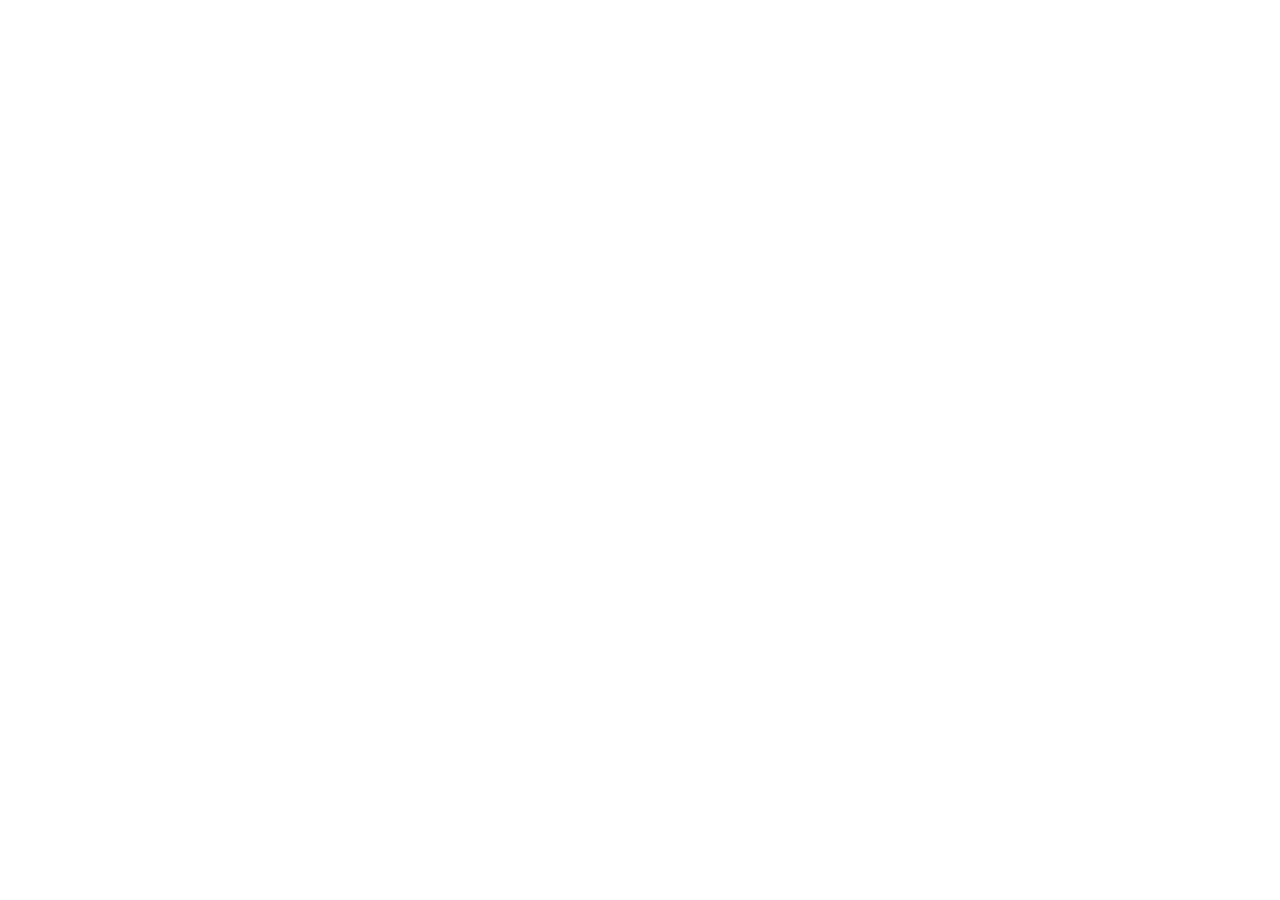
==== web/marketplace/index.html @ 0443ad27 "feat: integrer zones et tarifs IKMS au checkout" ====
<!doctype html>
<html lang="fr">
<head>
  <meta charset="utf-8">
  <meta name="viewport" content="width=device-width, initial-scale=1, viewport-fit=cover">
  <meta name="theme-color" content="#17211f">
  <meta name="description" content="IKIGAI Market, les boutiques locales avec livraison suivie.">
  <link rel="manifest" href="../manifest.webmanifest">
  <link rel="icon" href="../assets/brand-mark.svg" type="image/svg+xml">
  <title>IKIGAI Market</title>
  <link rel="stylesheet" href="../assets/app.css?v=15">
</head>
<body data-page="accueil">
  <div id="market-app"></div>
  <script src="https://unpkg.com/lucide@0.468.0/dist/umd/lucide.min.js"></script>
  <script src="../assets/config.js"></script>
  <script src="../assets/pwa.js?v=15"></script>
  <script type="module" src="./marketplace.js?v=15"></script>
</body>
</html>
---- web/assets/app.css ----
:root {
  --encre: #17211f;
  --primaire: #c75332;
  --accent: #e9ae36;
  --vert: #24745a;
  --bleu: #27658a;
  --danger: #b72f3d;
  --papier: #ffffff;
  --fond: #f6f8f7;
  --fond-chaud: #fff7f2;
  --ligne: #dfe5e2;
  --texte-doux: #64716d;
  --ombre: 0 10px 28px rgba(23, 33, 31, .10);
  --rayon: 8px;
  font-family: Inter, ui-sans-serif, system-ui, -apple-system, BlinkMacSystemFont, "Segoe UI", sans-serif;
  color: var(--encre);
  background: var(--papier);
}

* { box-sizing: border-box; }
html { scroll-behavior: smooth; }
body { margin: 0; min-height: 100vh; background: var(--papier); color: var(--encre); }
button, input, select, textarea { font: inherit; }
button { cursor: pointer; }
button:disabled { cursor: not-allowed; opacity: .58; }
a { color: inherit; text-decoration: none; }
img { display: block; max-width: 100%; }
svg { width: 20px; height: 20px; }
h1, h2, h3, p { margin-top: 0; }
h1 { font-size: 34px; line-height: 1.08; letter-spacing: 0; margin-bottom: 7px; }
h2 { font-size: 21px; line-height: 1.2; letter-spacing: 0; }
h3 { font-size: 15px; line-height: 1.3; letter-spacing: 0; }
.app { min-height: 100vh; padding-bottom: 74px; }
.conteneur { width: min(1180px, 100%); margin: auto; padding: 20px; }
.conteneur-etroit { width: min(720px, 100%); }
.muted { color: var(--texte-doux); }
.petit { font-size: 12px; }
.texte-centre { text-align: center; }
.masque { display: none !important; }
.separateur { border: 0; border-top: 1px solid var(--ligne); margin: 18px 0; }
.tourne { animation: tourner .8s linear infinite; }
@keyframes tourner { to { transform: rotate(360deg); } }

.bandeau {
  position: sticky;
  top: 0;
  z-index: 30;
  color: white;
  background: var(--encre);
  padding: max(11px, env(safe-area-inset-top)) 18px 11px;
}
.annonce-site-dedie {
  margin: -11px -18px 10px;
  padding: 8px 18px;
  background: var(--primaire);
  color: white;
  text-align: center;
  font-size: 12px;
  font-weight: 800;
  letter-spacing: .01em;
}
.bandeau-ligne {
  width: min(1180px, 100%);
  min-height: 46px;
  margin: auto;
  display: flex;
  align-items: center;
  gap: 12px;
}
.marque { display: inline-flex; align-items: center; gap: 9px; font-weight: 900; font-size: 19px; white-space: nowrap; }
.marque span { color: var(--accent); }
.marque-logo { width: 31px; height: 31px; object-fit: contain; border-radius: 6px; }
.navigation-desktop { display: flex; align-items: center; gap: 5px; margin-left: 14px; }
.navigation-desktop a { padding: 9px 10px; color: rgba(255,255,255,.76); font-size: 13px; font-weight: 750; border-radius: 6px; }
.navigation-desktop a:hover, .navigation-desktop a.actif { color: white; background: rgba(255,255,255,.1); }
.bandeau-espace { margin-left: 4px; font-size: 12px; font-weight: 800; color: rgba(255,255,255,.72); }
.bandeau-actions { margin-left: auto; display: flex; align-items: center; gap: 8px; }
.icone-btn {
  position: relative;
  width: 42px;
  height: 42px;
  flex: 0 0 42px;
  border: 1px solid rgba(255,255,255,.12);
  border-radius: 6px;
  display: grid;
  place-items: center;
  background: rgba(255,255,255,.08);
  color: white;
}
.icone-btn:hover { background: rgba(255,255,255,.16); }
.compteur {
  position: absolute;
  top: -5px;
  right: -5px;
  min-width: 19px;
  height: 19px;
  padding: 0 5px;
  display: grid;
  place-items: center;
  border: 2px solid var(--encre);
  border-radius: 10px;
  background: var(--accent);
  color: var(--encre);
  font-size: 10px;
  font-weight: 900;
}

.bottom-nav {
  position: fixed;
  z-index: 40;
  bottom: 0;
  left: 0;
  right: 0;
  min-height: calc(64px + env(safe-area-inset-bottom));
  padding: 5px 4px env(safe-area-inset-bottom);
  display: grid;
  grid-template-columns: repeat(4, minmax(0, 1fr));
  background: rgba(255,255,255,.98);
  border-top: 1px solid var(--ligne);
}
.bottom-nav a, .bottom-nav button {
  min-width: 0;
  min-height: 54px;
  border: 0;
  background: transparent;
  display: grid;
  place-content: center;
  justify-items: center;
  gap: 3px;
  color: var(--texte-doux);
  font-size: 10px;
  font-weight: 800;
}
.bottom-nav svg { width: 21px; height: 21px; }
.bottom-nav .actif { color: var(--primaire); }

.hero-market {
  position: relative;
  min-height: 330px;
  margin: 0;
  overflow: hidden;
  color: white;
  background-color: var(--encre);
  background-position: center;
  background-size: cover;
  display: flex;
  align-items: center;
}
.hero-market::before { content: ""; position: absolute; inset: 0; background: rgba(12, 20, 18, .62); }
.hero-contenu { position: relative; z-index: 1; width: min(1180px, 100%); margin: auto; padding: 38px 20px 52px; }
.hero-contenu h1 { max-width: 650px; font-size: 45px; }
.hero-contenu p { max-width: 590px; color: rgba(255,255,255,.86); font-size: 16px; line-height: 1.6; }
.hero-actions { display: flex; gap: 10px; flex-wrap: wrap; margin-top: 22px; }
.recherche-hero { width: min(620px, 100%); margin-top: 22px; display: grid; grid-template-columns: 1fr 48px; background: white; border-radius: 7px; overflow: hidden; box-shadow: var(--ombre); }
.recherche-hero input { min-width: 0; height: 49px; border: 0; padding: 0 15px; color: var(--encre); outline: 0; }
.recherche-hero button { border: 0; color: white; background: var(--primaire); display: grid; place-items: center; }

.bandeau-commerce { width: min(1380px, 100%); min-height: 52px; gap: 18px; }
.recherche-entete { position: relative; flex: 1 1 520px; min-width: 240px; height: 44px; display: grid; grid-template-columns: minmax(0, 1fr) 48px; border-radius: 6px; background: white; }
.recherche-entete:focus-within { box-shadow: 0 0 0 3px var(--accent); }
.recherche-entete input { min-width: 0; border: 0; border-radius: 6px 0 0 6px; padding: 0 14px; outline: 0; color: var(--encre); background: white; }
.recherche-entete > button { border: 0; border-radius: 0 6px 6px 0; display: grid; place-items: center; color: var(--encre); background: var(--accent); }
.suggestions-recherche { position: absolute; z-index: 50; top: 48px; left: 0; right: 0; overflow: hidden; border: 1px solid var(--ligne); border-radius: 6px; background: white; color: var(--encre); box-shadow: 0 18px 45px rgba(12,20,18,.22); }
.suggestions-recherche a { min-height: 62px; padding: 7px 10px; border-bottom: 1px solid var(--ligne); display: grid; grid-template-columns: 46px minmax(0, 1fr); gap: 10px; align-items: center; }
.suggestions-recherche a:last-child { border-bottom: 0; }
.suggestions-recherche a:hover { background: var(--fond); }
.suggestions-recherche img { width: 46px; height: 46px; object-fit: cover; border-radius: 4px; background: var(--fond); }
.suggestions-recherche strong, .suggestions-recherche small { display: block; overflow: hidden; text-overflow: ellipsis; white-space: nowrap; }
.suggestions-recherche strong { font-size: 13px; }
.suggestions-recherche small { margin-top: 3px; color: var(--texte-doux); font-size: 11px; }
.actions-commerce { flex: 0 0 auto; gap: 14px; }
.action-commerce { min-width: 72px; color: white; font-size: 12px; line-height: 1.15; white-space: nowrap; }
.action-commerce span, .action-commerce strong { display: block; }
.action-commerce-label { max-width: 104px; overflow: hidden; color: rgba(255,255,255,.7); font-size: 10px; text-overflow: ellipsis; }
.panier-entete { width: auto; min-width: 72px; padding: 0 10px; grid-auto-flow: column; gap: 7px; }
.panier-entete strong { font-size: 12px; }
.sous-navigation { width: min(1380px, 100%); margin: 8px auto -4px; min-height: 30px; display: flex; align-items: center; justify-content: space-between; gap: 20px; color: rgba(255,255,255,.74); font-size: 11px; }
.sous-navigation nav { min-width: 0; display: flex; align-items: center; gap: 19px; overflow-x: auto; scrollbar-width: none; }
.sous-navigation nav::-webkit-scrollbar { display: none; }
.sous-navigation a { flex: 0 0 auto; display: inline-flex; align-items: center; gap: 5px; font-weight: 750; }
.sous-navigation a:hover { color: white; }
.sous-navigation svg { width: 15px; height: 15px; }

.promo-market { position: relative; min-height: clamp(320px, 26vw, 480px); overflow: hidden; background-color: var(--encre); color: white; display: flex; align-items: center; }
.promo-market-slides, .promo-market-slide { position: absolute; inset: 0; }
.promo-market-slides { z-index: 0; }
.promo-market-slide { opacity: 0; transition: opacity .45s ease; }
.promo-market-slide.actif { opacity: 1; }
.promo-market-slide img { width: 100%; height: 100%; object-fit: contain; object-position: calc(100% - max(20px, (100vw - 1380px) / 2)) center; }
.promo-market-remplir .promo-market-slide img { object-fit: cover; object-position: center; }
.promo-market::before { content: ""; position: absolute; z-index: 1; inset: 0; background: rgba(12,20,18,.58); }
.promo-market-contenu { position: relative; z-index: 2; width: min(1380px, 100%); margin: auto; padding: 28px 20px; }
.promo-market h1 { max-width: 600px; margin-bottom: 7px; font-size: 32px; }
.promo-market p { max-width: 620px; margin-bottom: 18px; color: rgba(255,255,255,.86); line-height: 1.45; }
.promo-market a { display: inline-flex; align-items: center; gap: 7px; color: var(--accent); font-size: 13px; font-weight: 850; }
.promo-commandes { position: absolute; z-index: 3; right: max(20px, calc((100vw - 1380px) / 2)); bottom: 18px; display: flex; align-items: center; gap: 9px; }
.promo-commandes > button { width: 36px; height: 36px; padding: 0; border: 1px solid rgba(255,255,255,.38); border-radius: 50%; background: rgba(12,20,18,.72); color: white; display: grid; place-items: center; }
.promo-commandes > button:hover { background: var(--primaire); }
.promo-commandes svg { width: 18px; height: 18px; }
.promo-indicateurs { min-height: 36px; padding: 0 8px; display: flex; align-items: center; gap: 7px; }
.promo-indicateurs button { width: 8px; height: 8px; padding: 0; border: 1px solid white; border-radius: 50%; background: transparent; }
.promo-indicateurs button[aria-current="true"] { background: white; }

@media (prefers-reduced-motion: reduce) {
  .promo-market-slide { transition: none; }
}
.services-market { width: min(1380px, 100%); min-height: 66px; margin: auto; padding: 0 20px; display: grid; grid-template-columns: repeat(3, minmax(0, 1fr)); border-bottom: 1px solid var(--ligne); }
.services-market > div { min-width: 0; padding: 12px 20px; border-right: 1px solid var(--ligne); display: flex; align-items: center; justify-content: center; gap: 11px; }
.services-market > div:first-child { border-left: 1px solid var(--ligne); }
.services-market span { color: var(--primaire); }
.services-market p { min-width: 0; margin: 0; }
.services-market strong, .services-market small { display: block; }
.services-market strong { font-size: 12px; }
.services-market small { margin-top: 2px; color: var(--texte-doux); font-size: 10px; }
.catalogue-conteneur { width: min(1380px, 100%); }
.categories-market { padding-top: 20px; padding-bottom: 20px; }
.categories-market .entete-page { margin-bottom: 13px; }
.categories-market .grille-categories { grid-auto-columns: 124px; gap: 9px; }
.categories-market .categorie { padding: 7px; border: 1px solid transparent; border-radius: 6px; }
.categories-market .categorie:hover, .categories-market .categorie.actif { border-color: var(--primaire); background: var(--fond-chaud); }
.categories-market .categorie img { width: 100%; height: 66px; margin-bottom: 7px; border: 0; border-radius: 5px; box-shadow: none; }
.categories-market .categorie.actif img { box-shadow: none; }
.categories-market .categorie span { min-height: 30px; display: grid; place-content: center; }

.catalogue-layout { display: grid; grid-template-columns: 238px minmax(0, 1fr); gap: 24px; padding: 24px 0 34px; border-bottom: 1px solid var(--ligne); scroll-margin-top: 122px; }
.filtres-catalogue { position: sticky; top: 124px; align-self: start; max-height: calc(100vh - 140px); padding-right: 20px; overflow-y: auto; border-right: 1px solid var(--ligne); background: white; }
.filtres-entete { display: flex; align-items: center; justify-content: space-between; margin-bottom: 15px; }
.filtres-entete h2 { margin: 0; font-size: 18px; }
.filtres-entete .fermer-filtres { display: none; }
.filtre-groupe { margin: 0 0 19px; padding: 0; border: 0; }
.filtre-groupe legend { margin-bottom: 9px; font-size: 12px; font-weight: 850; }
.grille-prix { display: grid; grid-template-columns: repeat(2, minmax(0, 1fr)); gap: 7px; }
.grille-prix input { min-width: 0; height: 40px; padding: 0 8px; border: 1px solid #cbd4d0; border-radius: 5px; }
.option-filtre { min-height: 31px; display: flex; align-items: center; gap: 7px; font-size: 12px; }
.option-filtre input { accent-color: var(--primaire); }
.option-filtre svg { width: 15px; height: 15px; color: #b47708; fill: currentColor; }
.filtre-stock { margin: 4px 0 18px; }
.resultats-catalogue { min-width: 0; }
.resultats-entete { min-height: 64px; margin-bottom: 8px; display: flex; align-items: flex-start; justify-content: space-between; gap: 16px; }
.resultats-entete h2 { margin-bottom: 4px; }
.sur-titre { margin-bottom: 4px; color: var(--primaire); font-size: 10px; font-weight: 850; text-transform: uppercase; }
.outils-resultats { display: flex; align-items: center; gap: 8px; }
.outils-resultats label { color: var(--texte-doux); font-size: 11px; font-weight: 750; white-space: nowrap; }
.outils-resultats select { height: 40px; padding: 0 30px 0 10px; border: 1px solid var(--ligne); border-radius: 5px; background: white; color: var(--encre); }
.outils-resultats .ouvrir-filtres { display: none; }
.filtres-actifs { min-height: 0; display: flex; gap: 7px; flex-wrap: wrap; margin-bottom: 13px; }
.filtres-actifs:empty { display: none; }
.filtres-actifs button { min-height: 30px; padding: 4px 8px; border: 1px solid var(--ligne); border-radius: 4px; background: var(--fond); display: inline-flex; align-items: center; gap: 5px; color: var(--encre); font-size: 11px; }
.filtres-actifs svg { width: 14px; height: 14px; }
.grille-produits.chargement { opacity: .55; pointer-events: none; }
.resultats-catalogue .grille-produits { grid-template-columns: repeat(4, minmax(0, 1fr)); gap: 13px; }
.resultats-catalogue .grille-produits > .vide { grid-column: 1 / -1; }
.produit { display: flex; min-height: 380px; flex-direction: column; transition: box-shadow .16s ease, border-color .16s ease; }
.produit:hover { border-color: #c2cdc8; box-shadow: 0 7px 20px rgba(23,33,31,.09); }
.produit-visuel { display: block; }
.produit-corps { flex: 1; display: flex; flex-direction: column; }
.produit-nom { min-height: 37px; margin-bottom: 7px; display: -webkit-box; overflow: hidden; -webkit-box-orient: vertical; -webkit-line-clamp: 2; }
.produit-nom:hover { color: var(--primaire); }
.produit-prix { font-size: 17px; }
.produit .note { min-height: 18px; display: flex; align-items: center; gap: 4px; }
.produit .note svg { width: 14px; height: 14px; fill: currentColor; }
.produit .note span { color: var(--texte-doux); }
.livraison-produit { margin: 8px 0 10px; display: flex; align-items: center; gap: 5px; color: var(--vert); font-size: 10px; font-weight: 750; }
.livraison-produit svg { width: 14px; height: 14px; }
.btn-ajouter-produit { width: 100%; min-height: 36px; margin-top: auto; padding: 0 8px; border: 0; border-radius: 5px; background: var(--accent); color: var(--encre); display: flex; align-items: center; justify-content: center; gap: 6px; font-size: 11px; font-weight: 850; }
.btn-ajouter-produit:hover { filter: brightness(.96); }
.btn-ajouter-produit svg { width: 15px; height: 15px; }
.remise-produit { position: absolute; z-index: 2; top: 8px; left: 8px; padding: 4px 6px; border-radius: 4px; background: var(--danger); color: white; font-size: 10px; font-weight: 900; }
.remise-produit + .stock-epuise { top: 38px; }
.pagination { min-height: 44px; margin-top: 22px; display: flex; align-items: center; justify-content: center; gap: 14px; }
.pagination button { min-height: 38px; padding: 0 12px; border: 1px solid var(--ligne); border-radius: 5px; background: white; display: inline-flex; align-items: center; gap: 5px; font-size: 12px; font-weight: 800; }
.pagination span { color: var(--texte-doux); font-size: 11px; }
.fond-filtres { display: none; }
.fil-ariane { padding: 5px 0 10px; display: flex; align-items: center; gap: 5px; overflow: hidden; color: var(--texte-doux); font-size: 11px; white-space: nowrap; }
.fil-ariane a:hover { color: var(--primaire); }
.fil-ariane strong { min-width: 0; overflow: hidden; color: var(--encre); text-overflow: ellipsis; }
.fil-ariane svg { width: 13px; height: 13px; }
.engagement-produit { margin-top: 12px; padding-top: 12px; border-top: 1px solid var(--ligne); display: grid; gap: 8px; }
.engagement-produit span { display: flex; align-items: center; gap: 7px; color: var(--texte-doux); font-size: 11px; }
.engagement-produit svg { width: 15px; height: 15px; color: var(--vert); }

.section { padding: 26px 0; border-bottom: 1px solid var(--ligne); }
.section:last-child { border-bottom: 0; }
.entete-page { display: flex; align-items: end; justify-content: space-between; gap: 16px; margin: 8px 0 20px; }
.entete-page-actions { display: flex; align-items: center; gap: 8px; flex-wrap: wrap; }
.ligne { display: flex; align-items: center; gap: 12px; }
.ligne-entre { display: flex; justify-content: space-between; align-items: center; gap: 12px; }
.pile { display: grid; gap: 12px; }
.grille-deux { display: grid; grid-template-columns: repeat(2, minmax(0, 1fr)); gap: 16px; }
.deux-colonnes { display: grid; grid-template-columns: minmax(0, 1fr) 330px; gap: 24px; }
.mise-en-page { display: grid; grid-template-columns: 220px minmax(0, 1fr); gap: 26px; }

.btn {
  min-height: 42px;
  padding: 0 15px;
  border: 1px solid transparent;
  border-radius: 6px;
  display: inline-flex;
  align-items: center;
  justify-content: center;
  gap: 8px;
  font-weight: 800;
  font-size: 13px;
  line-height: 1.2;
}
.btn svg { width: 18px; height: 18px; }
.btn-primaire { background: var(--primaire); color: white; }
.btn-primaire:hover { filter: brightness(.92); }
.btn-accent { background: var(--accent); color: var(--encre); }
.btn-secondaire { background: white; color: var(--encre); border-color: var(--ligne); }
.btn-secondaire:hover { background: var(--fond); }
.btn-danger { color: var(--danger); background: #fff3f4; border-color: #f4cfd4; }
.btn-texte { min-height: 34px; padding: 0 6px; border: 0; background: transparent; color: var(--primaire); }
.btn-bloc { width: 100%; }

.champ { display: grid; gap: 6px; margin-bottom: 14px; }
.champ label, .legende { font-size: 12px; font-weight: 800; color: var(--encre); }
.champ input, .champ select, .champ textarea {
  width: 100%;
  min-height: 44px;
  padding: 10px 12px;
  border: 1px solid #cbd4d0;
  border-radius: 6px;
  background: white;
  color: var(--encre);
  outline: none;
}
.champ input:focus, .champ select:focus, .champ textarea:focus { border-color: var(--primaire); box-shadow: 0 0 0 3px color-mix(in srgb, var(--primaire) 14%, transparent); }
.champ textarea { min-height: 100px; resize: vertical; }
.champ-aide { color: var(--texte-doux); font-size: 11px; }
.case { display: flex; align-items: flex-start; gap: 9px; font-size: 13px; }
.case input { width: 17px; height: 17px; margin-top: 1px; accent-color: var(--primaire); }

.carte { border: 1px solid var(--ligne); border-radius: var(--rayon); background: white; padding: 16px; }
.carte-lien:hover { border-color: #bcc9c3; box-shadow: 0 6px 20px rgba(23,33,31,.07); }
.bande-info { padding: 13px 15px; border-left: 4px solid var(--bleu); background: #f0f7fb; color: #204f68; }
.bande-attention { border-left-color: var(--accent); background: #fff8e8; color: #765109; }
.bande-danger { border-left-color: var(--danger); background: #fff3f4; color: #862230; }
.vide { padding: 40px 18px; text-align: center; color: var(--texte-doux); border: 1px dashed #c5ceca; border-radius: var(--rayon); }
.vide svg { width: 34px; height: 34px; margin: 0 auto 12px; }

.badge { display: inline-flex; align-items: center; min-height: 25px; padding: 3px 8px; border-radius: 999px; background: #eef1f0; color: var(--texte-doux); font-size: 11px; font-weight: 900; white-space: nowrap; }
.badge-succes { background: #e9f5ef; color: #196044; }
.badge-attention { background: #fff1d9; color: #87510e; }
.badge-danger { background: #fdecee; color: #9b2635; }

.grille-categories { display: grid; grid-auto-flow: column; grid-auto-columns: 110px; overflow-x: auto; gap: 14px; padding: 3px 1px 8px; scrollbar-width: none; }
.grille-categories::-webkit-scrollbar, .onglets::-webkit-scrollbar, .menu-lateral::-webkit-scrollbar { display: none; }
.categorie { border: 0; background: transparent; text-align: center; padding: 0; color: var(--encre); }
.categorie img { width: 84px; height: 84px; margin: 0 auto 8px; border-radius: 50%; object-fit: cover; border: 3px solid white; box-shadow: 0 0 0 1px var(--ligne); }
.categorie span { display: block; font-size: 12px; font-weight: 800; }
.categorie.actif img { box-shadow: 0 0 0 3px var(--primaire); }

.grille-produits { display: grid; grid-template-columns: repeat(4, minmax(0, 1fr)); gap: 17px; }
.produit { position: relative; min-width: 0; border: 1px solid var(--ligne); border-radius: var(--rayon); overflow: hidden; background: white; }
.produit:hover { box-shadow: 0 8px 24px rgba(23,33,31,.09); }
.produit-image { width: 100%; aspect-ratio: 1 / 1; object-fit: cover; background: var(--fond); }
.produit-corps { padding: 12px; }
.produit-boutique { color: var(--texte-doux); font-size: 11px; white-space: nowrap; overflow: hidden; text-overflow: ellipsis; }
.produit-nom { min-height: 38px; margin: 4px 0 8px; font-size: 14px; line-height: 1.3; overflow-wrap: anywhere; }
.produit-prix { font-size: 16px; font-weight: 900; }
.prix-barre { margin-left: 5px; color: var(--texte-doux); text-decoration: line-through; font-size: 11px; }
.note { margin-top: 7px; color: #8a5c08; font-size: 11px; }
.favori { position: absolute; z-index: 2; top: 8px; right: 8px; width: 36px; height: 36px; border: 0; border-radius: 50%; display: grid; place-items: center; background: rgba(255,255,255,.96); color: var(--encre); box-shadow: 0 4px 14px rgba(23,33,31,.16); }
.favori.actif { color: var(--danger); }
.favori svg { width: 19px; height: 19px; }
.stock-epuise { position: absolute; left: 8px; top: 8px; z-index: 2; }

.grille-boutiques { display: grid; grid-template-columns: repeat(3, minmax(0, 1fr)); gap: 14px; }
.boutique-carte { display: grid; grid-template-columns: 64px minmax(0, 1fr); gap: 13px; align-items: center; }
.boutique-logo { width: 64px; height: 64px; border-radius: 8px; object-fit: cover; background: var(--fond); }

.produit-detail { display: grid; grid-template-columns: minmax(0, 1.05fr) minmax(320px, .95fr); gap: 30px; }
.produit-detail-image { width: 100%; aspect-ratio: 1 / 1; object-fit: cover; border-radius: var(--rayon); background: var(--fond); }
.miniatures { display: flex; gap: 8px; margin-top: 9px; overflow-x: auto; }
.miniature { width: 64px; height: 64px; flex: 0 0 64px; padding: 0; border: 2px solid transparent; border-radius: 6px; overflow: hidden; background: white; }
.miniature.actif { border-color: var(--primaire); }
.miniature img { width: 100%; height: 100%; object-fit: cover; }
.prix-detail { margin: 17px 0; font-size: 26px; font-weight: 900; }
.stepper { display: grid; grid-template-columns: 36px 42px 36px; align-items: center; border: 1px solid var(--ligne); border-radius: 6px; overflow: hidden; }
.stepper button { height: 36px; border: 0; background: var(--fond); display: grid; place-items: center; }
.stepper span { text-align: center; font-size: 13px; }

.panier-ligne { display: grid; grid-template-columns: 86px minmax(0, 1fr) auto; gap: 13px; align-items: center; padding: 15px 0; border-bottom: 1px solid var(--ligne); }
.panier-ligne:first-child { padding-top: 0; }
.panier-ligne img { width: 86px; height: 86px; object-fit: cover; border-radius: 6px; background: var(--fond); }
.resume-sticky { position: sticky; top: 88px; align-self: start; }

.onglets { display: flex; gap: 3px; border-bottom: 1px solid var(--ligne); overflow-x: auto; scrollbar-width: none; }
.onglet { min-height: 44px; padding: 0 13px; border: 0; border-bottom: 3px solid transparent; background: transparent; color: var(--texte-doux); display: inline-flex; align-items: center; font-weight: 800; font-size: 13px; white-space: nowrap; }
.onglet.actif { color: var(--primaire); border-bottom-color: var(--primaire); }
.menu-lateral { display: grid; align-content: start; gap: 4px; padding-right: 15px; border-right: 1px solid var(--ligne); }
.menu-lateral button, .menu-lateral a { width: 100%; min-height: 42px; padding: 0 11px; border: 0; border-radius: 6px; background: transparent; color: var(--texte-doux); display: flex; align-items: center; gap: 9px; text-align: left; font-size: 13px; font-weight: 800; }
.menu-lateral .actif { color: var(--primaire); background: var(--fond-chaud); }

.kpis { display: grid; grid-template-columns: repeat(4, minmax(0, 1fr)); gap: 12px; }
.stat { min-width: 0; padding: 15px; border-left: 4px solid var(--primaire); background: var(--fond); }
.stat:nth-child(2) { border-left-color: var(--vert); }
.stat:nth-child(3) { border-left-color: var(--bleu); }
.stat:nth-child(4) { border-left-color: var(--accent); }
.stat strong { display: block; margin-top: 5px; font-size: 23px; overflow-wrap: anywhere; }
.table-wrap { overflow-x: auto; border: 1px solid var(--ligne); border-radius: var(--rayon); }
table { width: 100%; min-width: 700px; border-collapse: collapse; }
th, td { padding: 12px; border-bottom: 1px solid var(--ligne); text-align: left; vertical-align: middle; font-size: 13px; }
th { background: var(--fond); color: var(--texte-doux); font-size: 11px; text-transform: uppercase; }
tr:last-child td { border-bottom: 0; }
.cellule-produit { display: grid; grid-template-columns: 44px 1fr; gap: 9px; align-items: center; }
.cellule-produit img { width: 44px; height: 44px; border-radius: 5px; object-fit: cover; }

.auth-shell { min-height: 100vh; display: grid; grid-template-columns: minmax(320px, 42%) 1fr; background: white; }
.auth-visuel { min-height: 100vh; padding: 50px; background: var(--encre); color: white; display: flex; flex-direction: column; justify-content: space-between; }
.auth-visuel h1 { max-width: 530px; font-size: 44px; }
.auth-visuel p { color: rgba(255,255,255,.76); line-height: 1.6; }
.auth-panneau { display: grid; place-items: center; padding: 30px; }
.auth-form { width: min(440px, 100%); }

.dialogue { width: min(620px, calc(100% - 28px)); max-height: calc(100vh - 28px); padding: 0; border: 0; border-radius: 8px; box-shadow: 0 24px 70px rgba(23,33,31,.24); color: var(--encre); }
.dialogue::backdrop { background: rgba(14,22,20,.58); }
.dialogue-entete { position: sticky; top: 0; z-index: 2; padding: 15px 17px; background: white; border-bottom: 1px solid var(--ligne); display: flex; align-items: center; justify-content: space-between; gap: 12px; }
.dialogue-entete h2 { margin: 0; }
.dialogue-corps { padding: 17px; overflow-y: auto; }
.dialogue-fermer { width: 38px; height: 38px; border: 0; border-radius: 6px; background: var(--fond); display: grid; place-items: center; }

.apparence-logo { min-height: 96px; margin-top: 10px; display: flex; align-items: center; }
.galerie-bandeau-admin { margin: 15px 0 20px; display: grid; grid-template-columns: repeat(2, minmax(0, 1fr)); gap: 10px; }
.media-admin { position: relative; overflow: hidden; border: 1px solid var(--ligne); border-radius: 6px; background: var(--fond); }
.media-admin-logo { width: 96px; height: 96px; }
.media-admin-bandeau { aspect-ratio: 3 / 1; background: var(--encre); }
.media-admin img { width: 100%; height: 100%; object-fit: contain; }
.media-admin-actions { position: absolute; right: 6px; bottom: 6px; display: flex; gap: 5px; }
.media-admin-actions button, .media-admin > .media-supprimer { width: 32px; height: 32px; padding: 0; border: 1px solid rgba(255,255,255,.5); border-radius: 50%; background: rgba(12,20,18,.82); color: white; display: grid; place-items: center; }
.media-admin > .media-supprimer { position: absolute; top: 6px; right: 6px; }
.media-admin-actions .media-supprimer { background: var(--danger); }
.media-admin-actions button:disabled { opacity: .38; }
.media-admin-actions svg, .media-admin > .media-supprimer svg { width: 16px; height: 16px; }

.toast { position: fixed; z-index: 100; left: 50%; bottom: 82px; max-width: calc(100vw - 30px); padding: 11px 15px; border-radius: 6px; background: var(--encre); color: white; box-shadow: var(--ombre); transform: translate(-50%, 16px); opacity: 0; transition: .2s ease; font-size: 13px; }
.toast.visible { transform: translate(-50%, 0); opacity: 1; }
.toast-erreur { background: var(--danger); }

.grille-quatre { display: grid; grid-template-columns: repeat(4, minmax(0, 1fr)); gap: 12px; }
.suivi-kpis { margin-top: 14px; }
.suivi-kpis .carte { background: var(--fond); }
.suivi-kpis strong { display: block; margin-top: 5px; font-size: 22px; }

.suivi-commande-client, .suivi-commande-marchand { margin-top: 17px; padding-top: 16px; border-top: 1px solid var(--ligne); }
.parcours-livraison { margin: 18px 0 0; padding: 0; list-style: none; }
.parcours-livraison li { position: relative; min-height: 64px; padding: 0 0 15px 43px; display: grid; align-content: start; }
.parcours-livraison li:not(:last-child)::before { content: ""; position: absolute; left: 15px; top: 29px; bottom: -1px; width: 2px; background: var(--ligne); }
.parcours-livraison li.terminee:not(:last-child)::before { background: var(--vert); }
.parcours-marqueur { position: absolute; left: 0; top: 0; width: 31px; height: 31px; border: 2px solid var(--ligne); border-radius: 50%; display: grid; place-items: center; background: white; color: var(--texte-doux); font-size: 11px; font-weight: 900; }
.parcours-marqueur svg { width: 16px; height: 16px; }
.parcours-livraison li.active .parcours-marqueur { border-color: var(--primaire); background: var(--primaire); color: white; box-shadow: 0 0 0 5px color-mix(in srgb, var(--primaire) 13%, transparent); }
.parcours-livraison li.terminee .parcours-marqueur { border-color: var(--vert); background: var(--vert); color: white; }
.parcours-livraison li.en-attente { color: var(--texte-doux); }
.parcours-livraison li strong { display: block; padding-top: 2px; font-size: 13px; }
.parcours-livraison li p { margin: 4px 0 0; color: var(--texte-doux); font-size: 11px; line-height: 1.45; }
.suivi-alerte { margin-top: 14px; }
.suivi-alerte p { margin: 5px 0 0; }

.codes-logistiques { margin: 13px 0; display: grid; grid-template-columns: repeat(2, minmax(0, 1fr)); gap: 10px; }
.code-logistique { padding: 14px; border: 1px solid #efd7a3; border-radius: var(--rayon); background: #fff9e9; }
.code-logistique-livraison { border-color: #b9ddce; background: #eef8f3; }
.code-logistique > span { display: flex; align-items: center; gap: 7px; color: var(--texte-doux); font-size: 11px; font-weight: 800; }
.code-logistique > span svg { width: 15px; height: 15px; }
.code-logistique > strong { display: block; margin: 9px 0 6px; font-size: 25px; letter-spacing: .12em; }
.code-logistique small { display: block; color: var(--texte-doux); font-size: 10px; line-height: 1.45; }
.rapprochement-livraison { margin-top: 12px; display: grid; grid-template-columns: repeat(3, minmax(0, 1fr)); gap: 12px; background: var(--fond); }
.rapprochement-livraison strong { display: block; margin-top: 4px; font-size: 14px; }
.rapprochement-livraison .ecart-negatif strong { color: var(--danger); }
@media (min-width: 820px) {
  .bottom-nav { display: none; }
  .app { padding-bottom: 0; }
}

@media (max-width: 980px) {
  .grille-produits, .resultats-catalogue .grille-produits { grid-template-columns: repeat(3, minmax(0, 1fr)); }
  .grille-boutiques { grid-template-columns: repeat(2, minmax(0, 1fr)); }
  .navigation-desktop { display: none; }
}

@media (max-width: 819px) {
  h1 { font-size: 28px; }
  .conteneur { padding: 15px; }
  .bandeau { padding-left: 13px; padding-right: 13px; }
  .bandeau-commerce { display: grid; grid-template-columns: minmax(0, 1fr) auto; gap: 9px; }
  .bandeau-commerce .marque { min-width: 0; }
  .recherche-entete { grid-column: 1 / -1; grid-row: 2; width: 100%; min-width: 0; height: 42px; }
  .actions-commerce { grid-column: 2; grid-row: 1; gap: 7px; }
  .action-commerce { display: none; }
  .panier-entete { min-width: 44px; width: 44px; padding: 0; }
  .panier-entete strong { display: none; }
  .sous-navigation { margin-top: 9px; overflow: hidden; }
  .sous-navigation nav { gap: 17px; }
  .sous-navigation > span { display: none; }
  .promo-market { min-height: 240px; }
  .promo-market-slide img { object-position: center; }
  .promo-commandes { right: 12px; bottom: 11px; }
  .promo-market-contenu { padding: 22px 15px; }
  .promo-market h1 { font-size: 27px; }
  .promo-market p { margin-bottom: 12px; font-size: 13px; }
  .services-market { padding: 0 15px; grid-template-columns: repeat(3, 230px); overflow-x: auto; }
  .services-market > div { justify-content: flex-start; padding: 11px 14px; }
  .catalogue-layout { display: block; padding-top: 18px; scroll-margin-top: 162px; }
  .filtres-catalogue { position: fixed; z-index: 61; top: 0; bottom: 0; left: 0; width: min(360px, 88vw); max-height: none; padding: calc(16px + env(safe-area-inset-top)) 18px 22px; border: 0; box-shadow: 16px 0 50px rgba(12,20,18,.22); transform: translateX(-105%); transition: transform .2s ease; }
  .filtres-catalogue.ouvert { transform: translateX(0); }
  .filtres-entete .fermer-filtres, .outils-resultats .ouvrir-filtres { display: inline-flex; }
  .fond-filtres { position: fixed; z-index: 60; inset: 0; background: rgba(12,20,18,.55); }
  .fond-filtres.visible { display: block; }
  .resultats-entete { align-items: flex-start; }
  .outils-resultats { flex-wrap: wrap; justify-content: flex-end; }
  .outils-resultats label { display: none; }
  .resultats-catalogue .grille-produits { grid-template-columns: repeat(2, minmax(0, 1fr)); gap: 10px; }
  .bandeau-espace { display: none; }
  .hero-market { min-height: 360px; align-items: end; }
  .hero-contenu { padding: 34px 15px 40px; }
  .hero-contenu h1 { font-size: 35px; }
  .grille-produits { grid-template-columns: repeat(2, minmax(0, 1fr)); gap: 11px; }
  .grille-boutiques { grid-template-columns: 1fr; }
  .produit-detail, .deux-colonnes, .mise-en-page, .grille-deux { display: block; }
  .produit-detail-image { margin-bottom: 10px; }
  .resume-sticky { position: static; margin-top: 20px; }
  .menu-lateral { display: flex; overflow-x: auto; gap: 3px; padding: 0 0 8px; margin-bottom: 18px; border: 0; border-bottom: 1px solid var(--ligne); scrollbar-width: none; }
  .menu-lateral button, .menu-lateral a { width: auto; flex: 0 0 auto; white-space: nowrap; }
  .kpis { grid-template-columns: repeat(2, minmax(0, 1fr)); }
  .grille-quatre { grid-template-columns: repeat(2, minmax(0, 1fr)); }
  .galerie-bandeau-admin { grid-template-columns: 1fr; }
  .auth-shell { display: block; }
  .auth-visuel { min-height: 190px; padding: 24px; }
  .auth-visuel h1 { font-size: 29px; margin-top: 30px; }
  .auth-visuel .auth-bas { display: none; }
  .auth-panneau { padding: 23px 17px 88px; }
}

@media (max-width: 480px) {
  .marque { font-size: 16px; }
  .marque-logo { width: 28px; height: 28px; }
  .icone-btn { width: 39px; height: 39px; flex-basis: 39px; }
  .suggestions-recherche { position: fixed; top: 112px; left: 10px; right: 10px; }
  .categories-market .grille-categories { grid-auto-columns: 105px; }
  .categories-market .categorie img { height: 58px; }
  .resultats-entete { display: block; }
  .outils-resultats { margin-top: 12px; justify-content: space-between; }
  .outils-resultats select { min-width: 0; flex: 1; }
  .resultats-catalogue .grille-produits { gap: 8px; }
  .produit { min-height: 345px; }
  .produit-corps { padding: 9px; }
  .produit-boutique { font-size: 10px; }
  .produit-nom { min-height: 34px; font-size: 12px; }
  .livraison-produit { min-height: 25px; }
  .btn-ajouter-produit { min-height: 34px; }
  .hero-contenu h1 { font-size: 32px; }
  .entete-page { align-items: flex-start; }
  .entete-page-actions { justify-content: flex-end; }
  .produit-corps { padding: 10px; }
  .produit-prix { font-size: 14px; }
  .panier-ligne { grid-template-columns: 72px minmax(0, 1fr); align-items: start; }
  .panier-ligne img { width: 72px; height: 72px; }
  .panier-ligne .actions-ligne { grid-column: 2; }
  .kpis { gap: 8px; }
  .stat strong { font-size: 19px; }
  .codes-logistiques, .rapprochement-livraison { grid-template-columns: 1fr; }
}
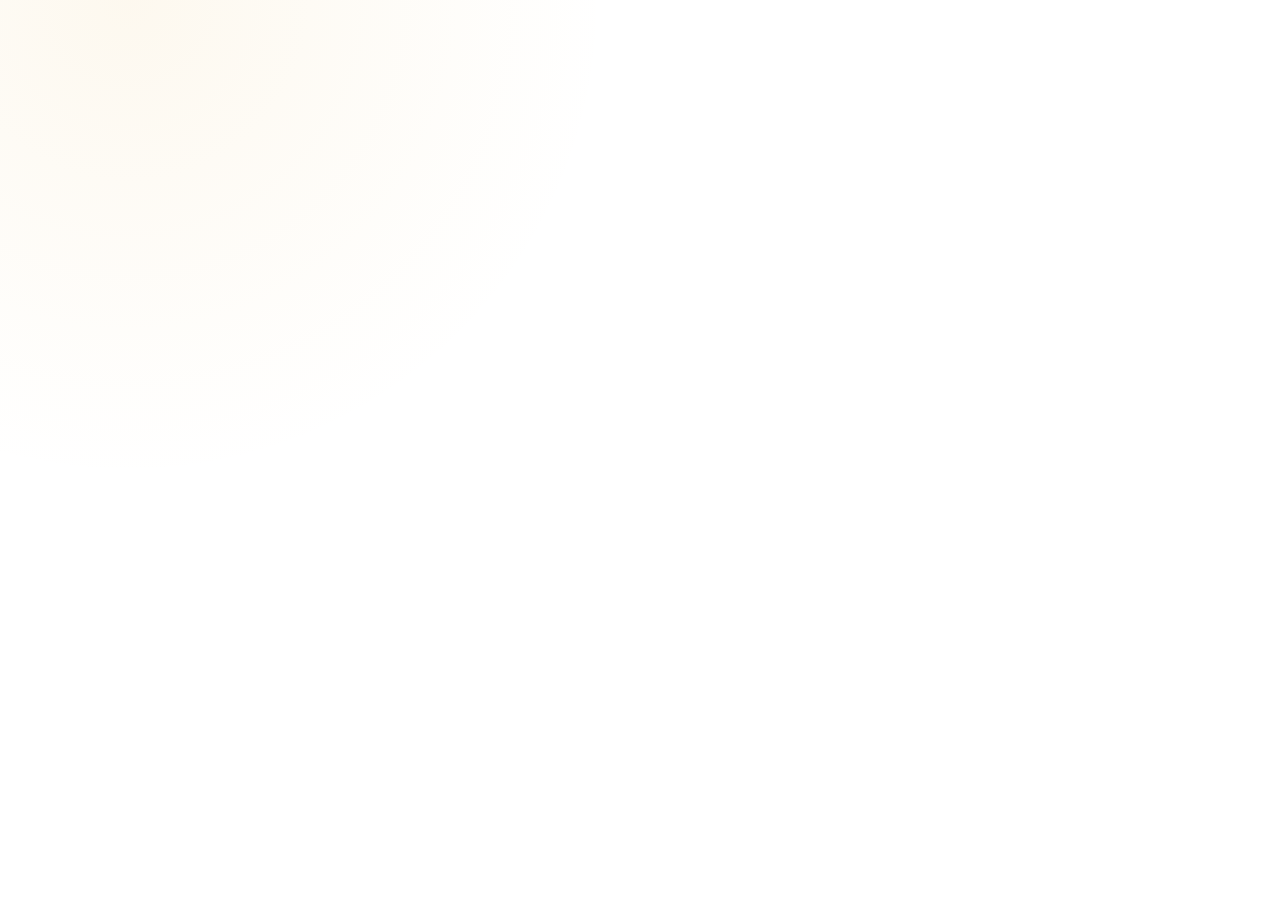
==== commit f8e84810: "Recentrer la marketplace sur les produits" ====
--- a/web/marketplace/index.html
+++ b/web/marketplace/index.html
@@ -8,13 +8,13 @@
   <link rel="manifest" href="../manifest.webmanifest">
   <link rel="icon" href="../assets/brand-mark.svg" type="image/svg+xml">
   <title>IKIGAI Market</title>
-  <link rel="stylesheet" href="../assets/app.css?v=15">
+  <link rel="stylesheet" href="../assets/app.css?v=17">
 </head>
 <body data-page="accueil">
   <div id="market-app"></div>
   <script src="https://unpkg.com/lucide@0.468.0/dist/umd/lucide.min.js"></script>
   <script src="../assets/config.js"></script>
-  <script src="../assets/pwa.js?v=15"></script>
-  <script type="module" src="./marketplace.js?v=15"></script>
+  <script src="../assets/pwa.js?v=17"></script>
+  <script type="module" src="./marketplace.js?v=17"></script>
 </body>
 </html>
--- a/web/assets/app.css
+++ b/web/assets/app.css
@@ -332,6 +332,8 @@
 .case input { width: 17px; height: 17px; margin-top: 1px; accent-color: var(--primaire); }
 
 .carte { border: 1px solid var(--ligne); border-radius: var(--rayon); background: white; padding: 16px; }
+fieldset.carte { min-width: 0; }
+fieldset.carte > legend { padding: 0 7px; }
 .carte-lien:hover { border-color: #bcc9c3; box-shadow: 0 6px 20px rgba(23,33,31,.07); }
 .bande-info { padding: 13px 15px; border-left: 4px solid var(--bleu); background: #f0f7fb; color: #204f68; }
 .bande-attention { border-left-color: var(--accent); background: #fff8e8; color: #765109; }
@@ -561,3 +563,1074 @@
   .stat strong { font-size: 19px; }
   .codes-logistiques, .rapprochement-livraison { grid-template-columns: 1fr; }
 }
+
+/* Experience visuelle v16 : fluidite, profondeur et retours de chargement. */
+:root {
+  --fond: #f3f6f4;
+  --ligne: #dce4df;
+  --ombre: 0 14px 38px rgba(19, 35, 30, .10);
+  --ombre-haute: 0 24px 70px rgba(14, 28, 24, .18);
+  --rayon: 14px;
+  --rayon-grand: 26px;
+}
+
+body {
+  background:
+    radial-gradient(circle at 10% 0%, color-mix(in srgb, var(--accent) 8%, transparent), transparent 30rem),
+    var(--papier);
+}
+
+html::before {
+  content: "";
+  position: fixed;
+  z-index: 200;
+  top: 0;
+  left: 0;
+  width: 0;
+  height: 3px;
+  border-radius: 0 999px 999px 0;
+  background: linear-gradient(90deg, var(--accent), var(--primaire));
+  opacity: 0;
+  pointer-events: none;
+}
+
+html.navigation-en-cours::before {
+  opacity: 1;
+  animation: progression-navigation 1.15s cubic-bezier(.2, .75, .25, 1) forwards;
+}
+
+@keyframes progression-navigation {
+  0% { width: 0; }
+  45% { width: 58%; }
+  100% { width: 88%; }
+}
+
+.demarrage-app {
+  min-height: 100vh;
+  display: grid;
+  place-content: center;
+  justify-items: center;
+  gap: 18px;
+  background:
+    radial-gradient(circle at 50% 38%, rgba(233, 174, 54, .18), transparent 22rem),
+    var(--encre);
+  color: white;
+}
+
+.demarrage-marque {
+  font-size: clamp(24px, 5vw, 42px);
+  font-weight: 900;
+  letter-spacing: -.04em;
+}
+
+.demarrage-marque span { color: var(--accent); }
+.demarrage-indicateur {
+  width: 64px;
+  height: 4px;
+  overflow: hidden;
+  border-radius: 999px;
+  background: rgba(255,255,255,.18);
+}
+.demarrage-indicateur::after {
+  content: "";
+  width: 45%;
+  height: 100%;
+  display: block;
+  border-radius: inherit;
+  background: var(--accent);
+  animation: demarrage-indicateur 1s ease-in-out infinite alternate;
+}
+@keyframes demarrage-indicateur {
+  from { transform: translateX(0); }
+  to { transform: translateX(122%); }
+}
+
+#market-app main {
+  opacity: .01;
+  transform: translateY(5px);
+  transition: opacity .28s ease, transform .38s cubic-bezier(.2, .7, .2, 1);
+}
+#market-app main.page-visible {
+  opacity: 1;
+  transform: none;
+}
+
+.bandeau {
+  transition: padding .24s ease, box-shadow .24s ease, background-color .24s ease;
+  box-shadow: 0 1px 0 rgba(255,255,255,.08);
+}
+.bandeau.bandeau-defile {
+  background: color-mix(in srgb, var(--encre) 94%, transparent);
+  box-shadow: 0 12px 35px rgba(11, 24, 20, .20);
+  backdrop-filter: blur(14px);
+}
+
+.marque,
+.icone-btn,
+.recherche-entete > button,
+.btn,
+.btn-ajouter-produit,
+.categorie,
+.bottom-nav a {
+  transition: transform .18s ease, background-color .18s ease, border-color .18s ease, box-shadow .18s ease, filter .18s ease;
+}
+.icone-btn:active,
+.btn:active,
+.btn-ajouter-produit:active,
+.categorie:active,
+.bottom-nav a:active { transform: scale(.96); }
+.recherche-entete { border-radius: 12px; box-shadow: 0 1px 0 rgba(255,255,255,.14); }
+.recherche-entete input { border-radius: 12px 0 0 12px; }
+.recherche-entete > button { border-radius: 0 12px 12px 0; }
+.recherche-entete:focus-within { box-shadow: 0 0 0 3px color-mix(in srgb, var(--accent) 80%, white); }
+.icone-btn { border-radius: 12px; }
+.suggestions-recherche { border-radius: 14px; box-shadow: var(--ombre-haute); }
+
+.promo-market {
+  min-height: clamp(430px, 42vw, 650px);
+  isolation: isolate;
+}
+.promo-market::before {
+  background:
+    linear-gradient(90deg, rgba(8, 19, 16, .82) 0%, rgba(8, 19, 16, .52) 50%, rgba(8, 19, 16, .22) 100%),
+    linear-gradient(0deg, rgba(8, 19, 16, .42), transparent 45%);
+}
+.promo-market-slide { transition: opacity .7s ease; }
+.promo-market-slide img {
+  transform: scale(1.015);
+  transition: transform 7s cubic-bezier(.2, .6, .2, 1);
+}
+.promo-market-slide.actif img { transform: scale(1.065); }
+.promo-market-contenu { padding: 46px max(20px, calc((100vw - 1380px) / 2)); }
+.promo-market-carte {
+  width: min(620px, 100%);
+  padding: clamp(24px, 3.2vw, 44px);
+  border: 1px solid rgba(255,255,255,.18);
+  border-radius: var(--rayon-grand);
+  background: linear-gradient(145deg, rgba(11, 25, 21, .86), rgba(11, 25, 21, .65));
+  box-shadow: var(--ombre-haute);
+  backdrop-filter: blur(12px);
+}
+.promo-sur-titre {
+  margin-bottom: 12px !important;
+  color: var(--accent) !important;
+  font-size: 11px !important;
+  font-weight: 900;
+  letter-spacing: .12em;
+  text-transform: uppercase;
+}
+.promo-market h1 {
+  max-width: 560px;
+  margin-bottom: 13px;
+  font-size: clamp(38px, 5vw, 67px);
+  letter-spacing: -.045em;
+}
+.promo-market-carte > p:not(.promo-sur-titre) {
+  max-width: 530px;
+  margin-bottom: 23px;
+  font-size: clamp(14px, 1.4vw, 17px);
+  line-height: 1.62;
+}
+.promo-actions { display: flex; align-items: center; gap: 10px; flex-wrap: wrap; }
+.promo-market .promo-actions a {
+  min-height: 48px;
+  padding: 0 17px;
+  border-radius: 12px;
+  display: inline-flex;
+  justify-content: center;
+  font-size: 13px;
+  font-weight: 900;
+}
+.promo-market .promo-action-principale { background: var(--accent); color: var(--encre); }
+.promo-market .promo-action-principale:hover { transform: translateY(-2px); box-shadow: 0 10px 24px rgba(0,0,0,.18); }
+.promo-market .promo-action-secondaire { border: 1px solid rgba(255,255,255,.28); background: rgba(255,255,255,.08); color: white; }
+.promo-market .promo-action-secondaire:hover { background: rgba(255,255,255,.15); }
+.promo-preuves { margin-top: 22px; display: flex; gap: 9px 15px; flex-wrap: wrap; }
+.promo-preuves span { display: inline-flex; align-items: center; gap: 5px; color: rgba(255,255,255,.76); font-size: 10px; font-weight: 800; }
+.promo-preuves svg { width: 14px; height: 14px; color: var(--accent); }
+.promo-commandes { bottom: 34px; }
+
+.services-market {
+  position: relative;
+  z-index: 4;
+  width: min(1260px, calc(100% - 40px));
+  min-height: 82px;
+  margin: -24px auto 0;
+  padding: 0;
+  overflow: hidden;
+  border: 1px solid var(--ligne);
+  border-radius: 18px;
+  background: rgba(255,255,255,.96);
+  box-shadow: var(--ombre);
+}
+.services-market > div { padding: 17px 24px; }
+.services-market > div:first-child { border-left: 0; }
+.services-market > div:last-child { border-right: 0; }
+.services-market > div > span {
+  width: 40px;
+  height: 40px;
+  flex: 0 0 40px;
+  border-radius: 12px;
+  display: grid;
+  place-items: center;
+  background: color-mix(in srgb, var(--primaire) 10%, white);
+}
+.services-market strong { font-size: 13px; }
+.services-market small { margin-top: 4px; font-size: 11px; }
+
+.ecosysteme-market {
+  margin-top: 24px;
+  padding: clamp(24px, 4vw, 46px);
+  overflow: hidden;
+  border-radius: var(--rayon-grand);
+  background:
+    radial-gradient(circle at 92% 8%, color-mix(in srgb, var(--accent) 25%, transparent), transparent 18rem),
+    var(--encre);
+  color: white;
+}
+.ecosysteme-intro { max-width: 720px; }
+.ecosysteme-intro h2 { margin-bottom: 10px; font-size: clamp(25px, 3vw, 39px); letter-spacing: -.035em; }
+.ecosysteme-intro > p:last-child { max-width: 650px; color: rgba(255,255,255,.68); line-height: 1.6; }
+.ecosysteme-grille { margin-top: 28px; display: grid; grid-template-columns: repeat(3, minmax(0, 1fr)); gap: 12px; }
+.ecosysteme-grille article {
+  min-width: 0;
+  padding: 18px;
+  border: 1px solid rgba(255,255,255,.12);
+  border-radius: 18px;
+  background: rgba(255,255,255,.07);
+  transition: transform .2s ease, background-color .2s ease;
+}
+.ecosysteme-grille article:hover { transform: translateY(-4px); background: rgba(255,255,255,.11); }
+.ecosysteme-icone {
+  width: 42px;
+  height: 42px;
+  margin-bottom: 14px;
+  border-radius: 13px;
+  display: grid;
+  place-items: center;
+  background: var(--accent);
+  color: var(--encre);
+}
+.ecosysteme-grille strong { font-size: 15px; }
+.ecosysteme-grille p { margin: 7px 0 0; color: rgba(255,255,255,.68); font-size: 12px; line-height: 1.5; }
+
+.categories-market { padding-top: 34px; }
+.categories-market .categorie {
+  border-radius: 14px;
+  background: white;
+}
+.categories-market .categorie:hover,
+.categories-market .categorie.actif {
+  transform: translateY(-3px);
+  box-shadow: 0 10px 24px rgba(23,33,31,.08);
+}
+.categories-market .categorie img { border-radius: 10px; }
+
+.carte,
+.produit,
+.table-wrap,
+.dialogue { border-radius: var(--rayon); }
+.carte-lien,
+.produit {
+  transition: transform .2s ease, box-shadow .2s ease, border-color .2s ease;
+}
+.carte-lien:hover,
+.produit:hover {
+  transform: translateY(-5px);
+  border-color: color-mix(in srgb, var(--primaire) 30%, var(--ligne));
+  box-shadow: 0 18px 42px rgba(23,33,31,.12);
+}
+.produit-visuel { overflow: hidden; background: var(--fond); }
+.produit-image { transition: transform .35s cubic-bezier(.2, .7, .2, 1), opacity .25s ease; }
+.produit:hover .produit-image { transform: scale(1.045); }
+.btn,
+.btn-ajouter-produit,
+.champ input,
+.champ select,
+.champ textarea { border-radius: 10px; }
+.btn-primaire:hover,
+.btn-ajouter-produit:hover { transform: translateY(-1px); box-shadow: 0 8px 18px color-mix(in srgb, var(--primaire) 20%, transparent); }
+
+.image-en-chargement:not(.image-chargee) { opacity: 0; }
+.image-en-chargement.image-chargee { opacity: 1; }
+.apparition {
+  opacity: 0;
+  transform: translateY(16px);
+  transition: opacity .45s ease, transform .55s cubic-bezier(.2, .7, .2, 1);
+}
+.apparition.apparition-visible,
+.apparition-visible { opacity: 1; transform: none; }
+
+.squelette {
+  position: relative;
+  overflow: hidden;
+  border-radius: 12px;
+  background: #e8eeeb;
+}
+.squelette::after {
+  content: "";
+  position: absolute;
+  inset: 0;
+  transform: translateX(-100%);
+  background: linear-gradient(90deg, transparent, rgba(255,255,255,.72), transparent);
+  animation: balayage-squelette 1.25s ease-in-out infinite;
+}
+@keyframes balayage-squelette { to { transform: translateX(100%); } }
+.squelette-page { min-height: 70vh; }
+.squelette-hero { width: 100%; height: clamp(360px, 38vw, 560px); border-radius: 0; background: #dfe7e3; }
+.squelette-services { position: relative; width: min(1120px, 92%); margin: -22px auto 28px; display: grid; grid-template-columns: repeat(3, 1fr); gap: 10px; }
+.squelette-service { height: 76px; box-shadow: var(--ombre); }
+.squelette-ligne { width: 100%; height: 13px; margin-bottom: 11px; }
+.squelette-titre { width: min(330px, 70%); height: 28px; margin-top: 24px; }
+.squelette-courte { width: 35%; }
+.squelette-moyenne { width: 65%; }
+.squelette-categories { margin: 18px 0 30px; display: grid; grid-template-columns: repeat(6, 1fr); gap: 12px; }
+.squelette-categorie { height: 96px; }
+.squelette-produits,
+.grille-squelettes-produits { display: grid; grid-template-columns: repeat(4, minmax(0, 1fr)); gap: 14px; }
+.squelette-produit { min-height: 360px; }
+.squelette-contenu { margin-top: 28px; display: grid; grid-template-columns: minmax(0, 1fr) 330px; gap: 24px; }
+.squelette-panneau { min-height: 330px; }
+.squelette-detail { display: grid; grid-template-columns: minmax(0, 1.05fr) minmax(320px, .95fr); gap: 30px; padding-top: 28px; }
+.squelette-detail-image { aspect-ratio: 1; }
+.squelette-detail-texte { padding-top: 20px; }
+.squelette-action { width: 100%; height: 48px; margin-top: 35px; }
+
+.grille-produits.chargement { opacity: .68; filter: saturate(.75); }
+
+@media (max-width: 980px) {
+  .squelette-produits,
+  .grille-squelettes-produits { grid-template-columns: repeat(3, minmax(0, 1fr)); }
+}
+
+@media (max-width: 819px) {
+  .promo-market { min-height: 430px; align-items: end; }
+  .promo-market::before {
+    background: linear-gradient(0deg, rgba(8,19,16,.92) 0%, rgba(8,19,16,.52) 72%, rgba(8,19,16,.18) 100%);
+  }
+  .promo-market-contenu { padding: 50px 15px 44px; }
+  .promo-market-carte {
+    padding: 22px;
+    border-radius: 22px;
+    background: rgba(11, 25, 21, .76);
+  }
+  .promo-market h1 { font-size: clamp(34px, 10vw, 48px); }
+  .promo-market-carte > p:not(.promo-sur-titre) { font-size: 14px; }
+  .promo-commandes { bottom: 10px; }
+  .services-market {
+    width: calc(100% - 24px);
+    min-height: 74px;
+    margin-top: -16px;
+    padding: 0;
+    grid-template-columns: repeat(3, minmax(225px, 78vw));
+    border-radius: 16px;
+    overflow-x: auto;
+    scroll-snap-type: x mandatory;
+    scrollbar-width: none;
+  }
+  .services-market::-webkit-scrollbar { display: none; }
+  .services-market > div { scroll-snap-align: start; }
+  .ecosysteme-market { padding: 24px 18px; border-radius: 22px; }
+  .ecosysteme-grille { grid-template-columns: 1fr; }
+  .ecosysteme-grille article { display: grid; grid-template-columns: 42px minmax(0, 1fr); gap: 13px; }
+  .ecosysteme-icone { margin: 0; }
+  .bottom-nav {
+    left: 9px;
+    right: 9px;
+    bottom: max(7px, env(safe-area-inset-bottom));
+    min-height: 62px;
+    padding: 4px;
+    overflow: hidden;
+    border: 1px solid var(--ligne);
+    border-radius: 18px;
+    box-shadow: 0 13px 38px rgba(18,31,27,.18);
+    backdrop-filter: blur(15px);
+  }
+  .app { padding-bottom: 82px; }
+  .squelette-hero { height: 420px; }
+  .squelette-services { overflow: hidden; grid-template-columns: repeat(3, 230px); }
+  .squelette-categories { overflow: hidden; grid-template-columns: repeat(6, 105px); }
+  .squelette-produits,
+  .grille-squelettes-produits { grid-template-columns: repeat(2, minmax(0, 1fr)); gap: 9px; }
+  .squelette-produit { min-height: 330px; }
+  .squelette-contenu,
+  .squelette-detail { display: block; }
+  .squelette-panneau { min-height: 250px; margin-bottom: 14px; }
+  .squelette-detail-image { margin-bottom: 18px; }
+}
+
+@media (max-width: 480px) {
+  .promo-preuves span:last-child { display: none; }
+  .promo-market .promo-actions a { width: 100%; }
+  .promo-market { min-height: 470px; }
+  .promo-market-carte { padding: 20px 17px; }
+  .promo-sur-titre { font-size: 9px !important; }
+  .promo-market h1 { font-size: 36px; }
+  .ecosysteme-intro h2 { font-size: 26px; }
+}
+
+@media (prefers-reduced-motion: reduce) {
+  html { scroll-behavior: auto; }
+  *,
+  *::before,
+  *::after {
+    animation-duration: .01ms !important;
+    animation-iteration-count: 1 !important;
+    scroll-behavior: auto !important;
+    transition-duration: .01ms !important;
+  }
+  .apparition { opacity: 1; transform: none; }
+}
+
+/* Accueil produit d'abord : bandeau compact et filtres dans un tiroir latéral. */
+.navigation-vendre {
+  min-height: 30px;
+  padding: 0 13px;
+  border-radius: 8px;
+  background: var(--accent);
+  color: var(--encre) !important;
+  display: inline-flex !important;
+  align-items: center;
+  font-weight: 900 !important;
+}
+.promo-market {
+  min-height: clamp(235px, 24vw, 330px);
+}
+.promo-market-contenu {
+  padding: 24px max(20px, calc((100vw - 1380px) / 2));
+}
+.promo-market-carte {
+  width: min(540px, 100%);
+  padding: clamp(19px, 2.2vw, 29px);
+  border-radius: 18px;
+}
+.promo-sur-titre { margin-bottom: 8px !important; }
+.promo-market h1 {
+  margin-bottom: 8px;
+  font-size: clamp(31px, 3.6vw, 48px);
+}
+.promo-market-carte > p:not(.promo-sur-titre) {
+  margin-bottom: 15px;
+  font-size: clamp(13px, 1.2vw, 15px);
+  line-height: 1.48;
+}
+.promo-market .promo-actions a {
+  min-height: 42px;
+  padding: 0 15px;
+}
+.promo-commandes { bottom: 14px; }
+.catalogue-layout {
+  display: block;
+  padding: 20px 0 34px;
+  scroll-margin-top: 122px;
+}
+.resultats-entete { margin-bottom: 14px; }
+.outils-resultats .ouvrir-filtres,
+.filtres-entete .fermer-filtres {
+  display: inline-flex;
+}
+.filtres-catalogue {
+  position: fixed;
+  z-index: 91;
+  top: 0;
+  bottom: 0;
+  left: 0;
+  width: min(390px, 92vw);
+  max-height: none;
+  padding: calc(18px + env(safe-area-inset-top)) 20px 28px;
+  overflow-y: auto;
+  border: 0;
+  border-right: 1px solid var(--ligne);
+  background: white;
+  box-shadow: 18px 0 55px rgba(12,20,18,.24);
+  transform: translateX(-105%);
+  transition: transform .22s cubic-bezier(.2,.7,.2,1);
+}
+.filtres-catalogue.ouvert { transform: translateX(0); }
+.fond-filtres {
+  position: fixed;
+  z-index: 90;
+  inset: 0;
+  background: rgba(8,19,16,.52);
+  backdrop-filter: blur(2px);
+}
+.fond-filtres.visible { display: block; }
+.menu-categories {
+  margin: 10px 0 20px;
+  padding-bottom: 18px;
+  border-bottom: 1px solid var(--ligne);
+  display: grid;
+  gap: 5px;
+}
+.menu-categories button {
+  min-height: 40px;
+  padding: 0 11px;
+  border: 1px solid transparent;
+  border-radius: 9px;
+  background: transparent;
+  color: var(--encre);
+  display: flex;
+  align-items: center;
+  text-align: left;
+  font: inherit;
+  font-size: 13px;
+  font-weight: 760;
+  cursor: pointer;
+}
+.menu-categories button:hover {
+  background: var(--fond);
+  border-color: var(--ligne);
+}
+.menu-categories button.actif {
+  background: color-mix(in srgb, var(--primaire) 11%, white);
+  border-color: color-mix(in srgb, var(--primaire) 28%, white);
+  color: var(--primaire);
+}
+.resultats-catalogue .grille-produits {
+  grid-template-columns: repeat(5, minmax(0, 1fr));
+  gap: 13px;
+}
+body.filtres-ouverts { overflow: hidden; }
+
+@media (max-width: 1180px) {
+  .resultats-catalogue .grille-produits { grid-template-columns: repeat(4, minmax(0, 1fr)); }
+}
+@media (max-width: 900px) {
+  .resultats-catalogue .grille-produits { grid-template-columns: repeat(3, minmax(0, 1fr)); }
+}
+@media (max-width: 819px) {
+  .promo-market {
+    min-height: 220px;
+    align-items: center;
+  }
+  .promo-market-contenu { padding: 20px 15px; }
+  .promo-market-carte {
+    padding: 18px;
+    border-radius: 16px;
+  }
+  .promo-market h1 { font-size: clamp(29px, 8vw, 39px); }
+  .promo-market-carte > p:not(.promo-sur-titre) { font-size: 13px; }
+  .resultats-entete { display: block; }
+  .outils-resultats {
+    margin-top: 12px;
+    justify-content: space-between;
+  }
+  .outils-resultats label { display: none; }
+  .outils-resultats select { min-width: 0; flex: 1; }
+}
+@media (max-width: 620px) {
+  .promo-market { min-height: 205px; }
+  .promo-market .promo-actions a { width: auto; }
+  .promo-sur-titre { font-size: 8px !important; }
+  .promo-market h1 { font-size: 29px; }
+  .resultats-catalogue .grille-produits {
+    grid-template-columns: repeat(2, minmax(0, 1fr));
+    gap: 8px;
+  }
+}
+/* Page d'acquisition des futurs tenants. */
+.sr-only {
+  position: absolute !important;
+  width: 1px !important;
+  height: 1px !important;
+  padding: 0 !important;
+  margin: -1px !important;
+  overflow: hidden !important;
+  clip: rect(0, 0, 0, 0) !important;
+  white-space: nowrap !important;
+  border: 0 !important;
+}
+
+.acquisition-navigation { margin-left: auto; }
+.acquisition-actions { margin-left: 18px; gap: 8px; }
+.acquisition-connexion,
+.acquisition-cta-entete {
+  min-height: 40px;
+  padding: 0 14px;
+  border-radius: 10px;
+  display: inline-flex;
+  align-items: center;
+  justify-content: center;
+  font-size: 12px;
+  font-weight: 850;
+  transition: transform .18s ease, background-color .18s ease;
+}
+.acquisition-connexion { color: rgba(255,255,255,.82); }
+.acquisition-connexion:hover { color: white; background: rgba(255,255,255,.09); }
+.acquisition-cta-entete { background: var(--accent); color: var(--encre); }
+.acquisition-cta-entete:hover { transform: translateY(-1px); background: white; }
+
+.acquisition {
+  overflow: hidden;
+  background: #fbfcfb;
+}
+.acquisition-hero {
+  position: relative;
+  min-height: 710px;
+  overflow: hidden;
+  background:
+    linear-gradient(135deg, #11251f 0%, #173c30 58%, #235b47 100%);
+  color: white;
+}
+.acquisition-hero::after {
+  content: "";
+  position: absolute;
+  right: -12%;
+  bottom: -52%;
+  width: 720px;
+  height: 720px;
+  border: 1px solid rgba(255,255,255,.08);
+  border-radius: 50%;
+  box-shadow: 0 0 0 90px rgba(255,255,255,.025), 0 0 0 180px rgba(255,255,255,.018);
+}
+.acquisition-lueur {
+  position: absolute;
+  border-radius: 50%;
+  filter: blur(2px);
+  pointer-events: none;
+}
+.acquisition-lueur-une {
+  top: -190px;
+  left: -160px;
+  width: 520px;
+  height: 520px;
+  background: radial-gradient(circle, color-mix(in srgb, var(--accent) 26%, transparent), transparent 67%);
+}
+.acquisition-lueur-deux {
+  right: 22%;
+  bottom: -220px;
+  width: 620px;
+  height: 620px;
+  background: radial-gradient(circle, color-mix(in srgb, var(--primaire) 28%, transparent), transparent 68%);
+}
+.acquisition-hero-grille {
+  position: relative;
+  z-index: 2;
+  min-height: 710px;
+  padding-top: clamp(55px, 8vw, 105px);
+  padding-bottom: clamp(65px, 8vw, 105px);
+  display: grid;
+  grid-template-columns: minmax(0, .88fr) minmax(480px, 1.12fr);
+  align-items: center;
+  gap: clamp(35px, 6vw, 82px);
+}
+.acquisition-hero-texte h1 {
+  max-width: 700px;
+  margin: 16px 0 20px;
+  font-size: clamp(48px, 6.4vw, 82px);
+  line-height: .98;
+  letter-spacing: -.06em;
+}
+.acquisition-sur-titre {
+  margin: 0;
+  display: inline-flex;
+  align-items: center;
+  gap: 7px;
+  color: var(--accent);
+  font-size: 11px;
+  font-weight: 900;
+  letter-spacing: .09em;
+  text-transform: uppercase;
+}
+.acquisition-sur-titre svg { width: 16px; height: 16px; }
+.acquisition-accroche {
+  max-width: 625px;
+  margin-bottom: 25px;
+  color: rgba(255,255,255,.75);
+  font-size: clamp(16px, 1.8vw, 20px);
+  line-height: 1.58;
+}
+.acquisition-email {
+  width: min(610px, 100%);
+  min-height: 58px;
+  padding: 5px;
+  border: 1px solid rgba(255,255,255,.16);
+  border-radius: 16px;
+  display: grid;
+  grid-template-columns: minmax(0, 1fr) auto;
+  background: white;
+  box-shadow: 0 20px 55px rgba(0,0,0,.25);
+}
+.acquisition-email input {
+  min-width: 0;
+  border: 0;
+  padding: 0 15px;
+  outline: 0;
+  background: transparent;
+  color: var(--encre);
+}
+.acquisition-email button {
+  min-height: 48px;
+  padding: 0 18px;
+  border: 0;
+  border-radius: 12px;
+  display: inline-flex;
+  align-items: center;
+  gap: 8px;
+  background: var(--encre);
+  color: white;
+  font-size: 12px;
+  font-weight: 900;
+}
+.acquisition-email button:hover { background: var(--primaire); }
+.acquisition-aide { margin: 10px 0 0; color: rgba(255,255,255,.5); font-size: 10px; }
+.acquisition-preuves { margin-top: 22px; display: flex; flex-wrap: wrap; gap: 10px 18px; }
+.acquisition-preuves span { display: inline-flex; align-items: center; gap: 5px; color: rgba(255,255,255,.72); font-size: 10px; font-weight: 800; }
+.acquisition-preuves svg { width: 15px; height: 15px; color: var(--accent); }
+
+.acquisition-demo {
+  position: relative;
+  overflow: hidden;
+  border: 1px solid rgba(255,255,255,.22);
+  border-radius: 25px;
+  background: white;
+  color: var(--encre);
+  box-shadow: 0 38px 90px rgba(0,0,0,.38);
+  transform: perspective(1300px) rotateY(-6deg) rotateX(2deg);
+}
+.acquisition-demo::before {
+  content: "";
+  position: absolute;
+  z-index: -1;
+  inset: 20px -25px -30px 25px;
+  border-radius: inherit;
+  background: var(--accent);
+  opacity: .7;
+}
+.acquisition-demo-barre {
+  height: 42px;
+  padding: 0 14px;
+  border-bottom: 1px solid var(--ligne);
+  display: flex;
+  align-items: center;
+  gap: 6px;
+  background: #f7f9f8;
+}
+.acquisition-demo-barre > span { width: 8px; height: 8px; border-radius: 50%; background: #d7dfdb; }
+.acquisition-demo-barre > span:first-child { background: #e57864; }
+.acquisition-demo-barre > span:nth-child(2) { background: #e9ae36; }
+.acquisition-demo-barre > span:nth-child(3) { background: #5ab184; }
+.acquisition-demo-barre strong { margin-left: 7px; color: var(--texte-doux); font-size: 9px; }
+.acquisition-demo-corps { min-height: 430px; display: grid; grid-template-columns: 126px minmax(0, 1fr); }
+.acquisition-demo-corps aside { padding: 19px 11px; background: var(--encre); color: white; }
+.acquisition-demo-logo {
+  width: 34px;
+  height: 34px;
+  margin: 0 0 22px 5px;
+  border-radius: 10px;
+  display: grid;
+  place-items: center;
+  background: var(--accent);
+  color: var(--encre);
+}
+.acquisition-demo-corps aside > span {
+  min-height: 34px;
+  margin-bottom: 4px;
+  padding: 0 8px;
+  border-radius: 8px;
+  display: flex;
+  align-items: center;
+  gap: 7px;
+  color: rgba(255,255,255,.58);
+  font-size: 8px;
+  font-weight: 800;
+}
+.acquisition-demo-corps aside > span.actif { color: white; background: rgba(255,255,255,.1); }
+.acquisition-demo-corps aside svg { width: 13px; height: 13px; }
+.acquisition-demo-corps > section { padding: 22px; background: #f5f7f6; }
+.acquisition-demo-entete { display: flex; align-items: center; justify-content: space-between; }
+.acquisition-demo-entete small,
+.acquisition-demo-entete strong { display: block; }
+.acquisition-demo-entete small { margin-bottom: 4px; color: var(--texte-doux); font-size: 8px; }
+.acquisition-demo-entete strong { font-size: 14px; }
+.acquisition-demo-entete > span { width: 32px; height: 32px; border-radius: 9px; display: grid; place-items: center; background: white; }
+.acquisition-demo-entete svg { width: 14px; height: 14px; }
+.acquisition-demo-kpis { margin-top: 20px; display: grid; grid-template-columns: repeat(3, minmax(0, 1fr)); gap: 8px; }
+.acquisition-demo-kpis article { padding: 12px; border: 1px solid #e5eae7; border-radius: 12px; background: white; }
+.acquisition-demo-kpis small,
+.acquisition-demo-kpis strong,
+.acquisition-demo-kpis span { display: block; }
+.acquisition-demo-kpis small { color: var(--texte-doux); font-size: 7px; }
+.acquisition-demo-kpis strong { margin-top: 7px; font-size: 17px; }
+.acquisition-demo-kpis span { margin-top: 3px; color: var(--vert); font-size: 7px; }
+.acquisition-demo-commandes { margin-top: 13px; padding: 13px; border: 1px solid #e5eae7; border-radius: 14px; background: white; }
+.acquisition-demo-titre { min-height: 28px; display: flex; justify-content: space-between; font-size: 8px; }
+.acquisition-demo-titre span { color: var(--primaire); font-weight: 800; }
+.acquisition-demo-commandes > div:not(.acquisition-demo-titre) {
+  min-height: 54px;
+  border-top: 1px solid #eef1ef;
+  display: grid;
+  grid-template-columns: 26px minmax(0, 1fr) auto;
+  align-items: center;
+  gap: 8px;
+}
+.acquisition-demo-commandes i { width: 26px; height: 26px; border-radius: 8px; background: linear-gradient(135deg, #f7dca8, #e9ae36); }
+.acquisition-demo-commandes p { margin: 0; }
+.acquisition-demo-commandes p strong,
+.acquisition-demo-commandes p small { display: block; }
+.acquisition-demo-commandes p strong { font-size: 8px; }
+.acquisition-demo-commandes p small { margin-top: 3px; color: var(--texte-doux); font-size: 7px; }
+.acquisition-demo-commandes b { padding: 4px 6px; border-radius: 999px; background: #fff1d9; color: #87510e; font-size: 6px; }
+.acquisition-demo-commandes b.livraison { background: #edf4fb; color: #27658a; }
+.acquisition-demo-commandes b.livree { background: #e9f5ef; color: #196044; }
+
+.acquisition-bande-confiance { border-bottom: 1px solid var(--ligne); background: white; }
+.acquisition-bande-confiance .conteneur { min-height: 82px; display: grid; grid-template-columns: repeat(4, minmax(0, 1fr)); align-items: center; gap: 16px; }
+.acquisition-bande-confiance span { display: flex; align-items: center; justify-content: center; gap: 8px; color: var(--texte-doux); font-size: 11px; font-weight: 850; }
+.acquisition-bande-confiance svg { width: 18px; height: 18px; color: var(--primaire); }
+
+.acquisition-section { padding-top: clamp(75px, 9vw, 125px); padding-bottom: clamp(75px, 9vw, 125px); }
+.acquisition-entete-section { max-width: 790px; margin: 0 auto 45px; text-align: center; }
+.acquisition-entete-section h2 {
+  margin: 10px 0 15px;
+  font-size: clamp(34px, 4.8vw, 57px);
+  line-height: 1.05;
+  letter-spacing: -.045em;
+}
+.acquisition-entete-section > p:last-child { margin: 0 auto; color: var(--texte-doux); font-size: 15px; line-height: 1.65; }
+.acquisition-piliers { display: grid; grid-template-columns: repeat(3, minmax(0, 1fr)); gap: 15px; }
+.acquisition-piliers article {
+  min-height: 285px;
+  padding: 27px;
+  border: 1px solid var(--ligne);
+  border-radius: 22px;
+  background: white;
+  transition: transform .22s ease, box-shadow .22s ease;
+}
+.acquisition-piliers article:hover { transform: translateY(-6px); box-shadow: var(--ombre); }
+.acquisition-piliers article > span {
+  width: 52px;
+  height: 52px;
+  margin-bottom: 48px;
+  border-radius: 15px;
+  display: grid;
+  place-items: center;
+  background: color-mix(in srgb, var(--primaire) 10%, white);
+  color: var(--primaire);
+}
+.acquisition-piliers h3 { margin-bottom: 10px; font-size: 19px; }
+.acquisition-piliers p { margin: 0; color: var(--texte-doux); font-size: 13px; line-height: 1.6; }
+
+.acquisition-fonctionnalites { background: var(--encre); color: white; }
+.acquisition-entete-clair > p:last-child { color: rgba(255,255,255,.65); }
+.acquisition-grille-fonctions { display: grid; grid-template-columns: repeat(3, minmax(0, 1fr)); gap: 12px; }
+.acquisition-grille-fonctions article {
+  min-height: 220px;
+  padding: 24px;
+  border: 1px solid rgba(255,255,255,.1);
+  border-radius: 19px;
+  background: rgba(255,255,255,.055);
+}
+.acquisition-grille-fonctions article > svg { width: 27px; height: 27px; color: var(--accent); }
+.acquisition-grille-fonctions h3 { margin: 42px 0 9px; font-size: 16px; }
+.acquisition-grille-fonctions p { margin: 0; color: rgba(255,255,255,.62); font-size: 12px; line-height: 1.55; }
+
+.acquisition-local { display: grid; grid-template-columns: minmax(0, 1.08fr) minmax(350px, .92fr); align-items: center; gap: clamp(40px, 7vw, 90px); }
+.acquisition-local-visuel {
+  position: relative;
+  min-height: 500px;
+  overflow: hidden;
+  border-radius: 30px;
+  background:
+    linear-gradient(110deg, transparent 48%, rgba(255,255,255,.6) 49%, rgba(255,255,255,.6) 51%, transparent 52%),
+    linear-gradient(35deg, transparent 57%, rgba(255,255,255,.55) 58%, rgba(255,255,255,.55) 60%, transparent 61%),
+    color-mix(in srgb, var(--vert) 13%, #eff5f1);
+}
+.acquisition-local-visuel::before,
+.acquisition-local-visuel::after {
+  content: "";
+  position: absolute;
+  width: 250px;
+  height: 170px;
+  border: 1px solid rgba(36,116,90,.13);
+  border-radius: 45% 55% 52% 48%;
+}
+.acquisition-local-visuel::before { left: -35px; top: 60px; transform: rotate(18deg); }
+.acquisition-local-visuel::after { right: -45px; bottom: 65px; transform: rotate(-15deg); }
+.acquisition-carte-zone {
+  position: absolute;
+  z-index: 2;
+  padding: 11px 13px;
+  border: 1px solid rgba(255,255,255,.7);
+  border-radius: 13px;
+  background: rgba(255,255,255,.88);
+  box-shadow: 0 12px 28px rgba(24,58,47,.13);
+  color: var(--vert);
+  font-size: 9px;
+  font-weight: 900;
+  backdrop-filter: blur(8px);
+}
+.acquisition-carte-zone strong { display: block; margin-top: 4px; color: var(--encre); font-size: 11px; }
+.zone-cocody { top: 46px; right: 38px; transform: rotate(3deg); }
+.zone-yopougon { top: 180px; left: 35px; transform: rotate(-5deg); }
+.zone-marcory { right: 50px; bottom: 66px; transform: rotate(4deg); }
+.acquisition-pin { position: absolute; z-index: 2; width: 45px; height: 45px; border-radius: 50% 50% 50% 8px; display: grid; place-items: center; color: white; box-shadow: 0 12px 25px rgba(23,33,31,.22); transform: rotate(-45deg); }
+.acquisition-pin svg { transform: rotate(45deg); }
+.pin-un { left: 32%; top: 31%; background: var(--primaire); }
+.pin-deux { right: 24%; bottom: 29%; background: var(--vert); }
+.acquisition-trajet { position: absolute; left: 35%; top: 39%; width: 38%; height: 31%; border: 3px dashed rgba(36,116,90,.4); border-left: 0; border-bottom: 0; border-radius: 0 90% 0 0; transform: rotate(15deg); }
+.acquisition-colis {
+  position: absolute;
+  z-index: 3;
+  left: 50%;
+  top: 54%;
+  width: 170px;
+  min-height: 58px;
+  padding: 10px 13px;
+  border-radius: 15px;
+  display: flex;
+  align-items: center;
+  gap: 9px;
+  background: var(--encre);
+  color: white;
+  box-shadow: var(--ombre);
+  transform: translate(-50%, -50%);
+}
+.acquisition-colis svg { flex: 0 0 20px; color: var(--accent); }
+.acquisition-colis span { font-size: 9px; font-weight: 850; }
+.acquisition-local-texte h2 { margin: 11px 0 17px; font-size: clamp(35px, 4vw, 54px); line-height: 1.04; letter-spacing: -.045em; }
+.acquisition-local-texte > p:not(.sur-titre) { color: var(--texte-doux); line-height: 1.7; }
+.acquisition-local-texte ul { margin: 24px 0 0; padding: 0; list-style: none; display: grid; gap: 13px; }
+.acquisition-local-texte li { display: flex; align-items: flex-start; gap: 9px; font-size: 13px; font-weight: 750; }
+.acquisition-local-texte li svg { width: 18px; height: 18px; flex: 0 0 18px; color: var(--vert); }
+
+.acquisition-demarrage { background: #fff7f2; text-align: center; }
+.acquisition-etapes {
+  max-width: 980px;
+  margin: 0 auto 40px;
+  padding: 0;
+  list-style: none;
+  display: grid;
+  grid-template-columns: repeat(3, minmax(0, 1fr));
+  gap: 20px;
+  text-align: left;
+}
+.acquisition-etapes li { position: relative; padding: 22px; }
+.acquisition-etapes li:not(:last-child)::after {
+  content: "";
+  position: absolute;
+  top: 42px;
+  left: 72px;
+  width: calc(100% - 55px);
+  border-top: 1px dashed color-mix(in srgb, var(--primaire) 35%, var(--ligne));
+}
+.acquisition-etapes li > span {
+  position: relative;
+  z-index: 1;
+  width: 42px;
+  height: 42px;
+  margin-bottom: 22px;
+  border-radius: 13px;
+  display: grid;
+  place-items: center;
+  background: var(--primaire);
+  color: white;
+  font-weight: 900;
+}
+.acquisition-etapes strong { font-size: 16px; }
+.acquisition-etapes p { margin: 8px 0 0; color: var(--texte-doux); font-size: 12px; line-height: 1.55; }
+.acquisition-gros-cta { min-height: 52px; padding: 0 22px; border-radius: 13px; }
+
+.acquisition-faq { width: min(900px, 100%); }
+.acquisition-faq-liste { border-top: 1px solid var(--ligne); }
+.acquisition-faq details { border-bottom: 1px solid var(--ligne); }
+.acquisition-faq summary {
+  min-height: 75px;
+  padding: 18px 4px;
+  cursor: pointer;
+  list-style: none;
+  display: flex;
+  align-items: center;
+  justify-content: space-between;
+  gap: 20px;
+  font-size: 15px;
+  font-weight: 850;
+}
+.acquisition-faq summary::-webkit-details-marker { display: none; }
+.acquisition-faq summary svg { width: 20px; height: 20px; flex: 0 0 20px; transition: transform .2s ease; }
+.acquisition-faq details[open] summary svg { transform: rotate(45deg); }
+.acquisition-faq details p { max-width: 760px; margin: -5px 0 23px; color: var(--texte-doux); font-size: 13px; line-height: 1.65; }
+
+.acquisition-final {
+  padding: clamp(80px, 10vw, 135px) 0;
+  overflow: hidden;
+  background:
+    radial-gradient(circle at 20% 0%, rgba(233,174,54,.2), transparent 26rem),
+    radial-gradient(circle at 90% 100%, rgba(199,83,50,.22), transparent 28rem),
+    var(--encre);
+  color: white;
+  text-align: center;
+}
+.acquisition-final .conteneur { max-width: 850px; }
+.acquisition-final h2 { margin: 14px 0; font-size: clamp(42px, 6vw, 70px); line-height: 1; letter-spacing: -.055em; }
+.acquisition-final .conteneur > p:not(.acquisition-sur-titre) { color: rgba(255,255,255,.68); font-size: 15px; }
+.acquisition-email-final { margin: 28px auto 0; }
+.acquisition-retour-market { margin-top: 21px; display: inline-block; color: rgba(255,255,255,.6); font-size: 11px; font-weight: 800; text-decoration: underline; text-underline-offset: 4px; }
+.acquisition-retour-market:hover { color: white; }
+
+@media (max-width: 1060px) {
+  .acquisition-hero-grille { grid-template-columns: minmax(0, 1fr) minmax(430px, .9fr); gap: 35px; }
+  .acquisition-demo { transform: none; }
+}
+
+@media (max-width: 900px) {
+  .acquisition-hero-grille { grid-template-columns: 1fr; }
+  .acquisition-hero-texte { max-width: 720px; }
+  .acquisition-demo { width: min(650px, 100%); margin: 0 auto; }
+  .acquisition-piliers,
+  .acquisition-grille-fonctions { grid-template-columns: repeat(2, minmax(0, 1fr)); }
+  .acquisition-local { grid-template-columns: 1fr; }
+  .acquisition-local-visuel { min-height: 440px; }
+}
+
+@media (max-width: 819px) {
+  .acquisition-actions { margin-left: auto; }
+  .acquisition-connexion { display: none; }
+  .acquisition-cta-entete { min-height: 37px; padding: 0 11px; font-size: 10px; }
+  .acquisition-hero { min-height: auto; }
+  .acquisition-hero-grille { min-height: auto; padding-top: 62px; }
+  .acquisition-hero-texte h1 { font-size: clamp(46px, 13vw, 68px); }
+  .acquisition-bande-confiance .conteneur { grid-template-columns: repeat(2, minmax(0, 1fr)); padding-top: 17px; padding-bottom: 17px; }
+  .acquisition-bande-confiance span { justify-content: flex-start; }
+  .acquisition-etapes { grid-template-columns: 1fr; gap: 0; }
+  .acquisition-etapes li { display: grid; grid-template-columns: 48px minmax(0, 1fr); gap: 15px; }
+  .acquisition-etapes li > span { margin: 0; }
+  .acquisition-etapes li:not(:last-child)::after { top: 62px; bottom: -3px; left: 42px; width: 0; height: auto; border: 0; border-left: 1px dashed color-mix(in srgb, var(--primaire) 35%, var(--ligne)); }
+}
+
+@media (max-width: 580px) {
+  .acquisition-hero-grille { padding: 47px 15px 62px; }
+  .acquisition-hero-texte h1 { margin-top: 12px; font-size: 48px; }
+  .acquisition-accroche { font-size: 15px; }
+  .acquisition-email { padding: 5px; grid-template-columns: 1fr; }
+  .acquisition-email input { min-height: 48px; }
+  .acquisition-email button { width: 100%; }
+  .acquisition-preuves { display: grid; }
+  .acquisition-demo-corps { min-height: 370px; grid-template-columns: 74px minmax(0, 1fr); }
+  .acquisition-demo-corps aside { padding: 14px 7px; }
+  .acquisition-demo-logo { margin-left: 3px; }
+  .acquisition-demo-corps aside > span { padding: 0; justify-content: center; font-size: 0; }
+  .acquisition-demo-corps aside svg { width: 16px; height: 16px; }
+  .acquisition-demo-corps > section { padding: 14px 10px; }
+  .acquisition-demo-kpis { gap: 5px; }
+  .acquisition-demo-kpis article { padding: 8px; }
+  .acquisition-demo-kpis strong { font-size: 12px; }
+  .acquisition-demo-commandes { padding: 9px; }
+  .acquisition-demo-commandes > div:not(.acquisition-demo-titre) { grid-template-columns: 22px minmax(0, 1fr); }
+  .acquisition-demo-commandes i { width: 22px; height: 22px; }
+  .acquisition-demo-commandes b { display: none; }
+  .acquisition-piliers,
+  .acquisition-grille-fonctions { grid-template-columns: 1fr; }
+  .acquisition-piliers article { min-height: 240px; }
+  .acquisition-piliers article > span { margin-bottom: 35px; }
+  .acquisition-entete-section { text-align: left; }
+  .acquisition-entete-section h2 { font-size: 36px; }
+  .acquisition-local-visuel { min-height: 390px; }
+  .zone-cocody { right: 14px; }
+  .zone-yopougon { left: 14px; }
+  .zone-marcory { right: 18px; }
+  .acquisition-local-texte h2 { font-size: 38px; }
+  .acquisition-final { padding-left: 15px; padding-right: 15px; }
+  .acquisition-final h2 { font-size: 47px; }
+  .acquisition-faq summary { font-size: 13px; }
+}
